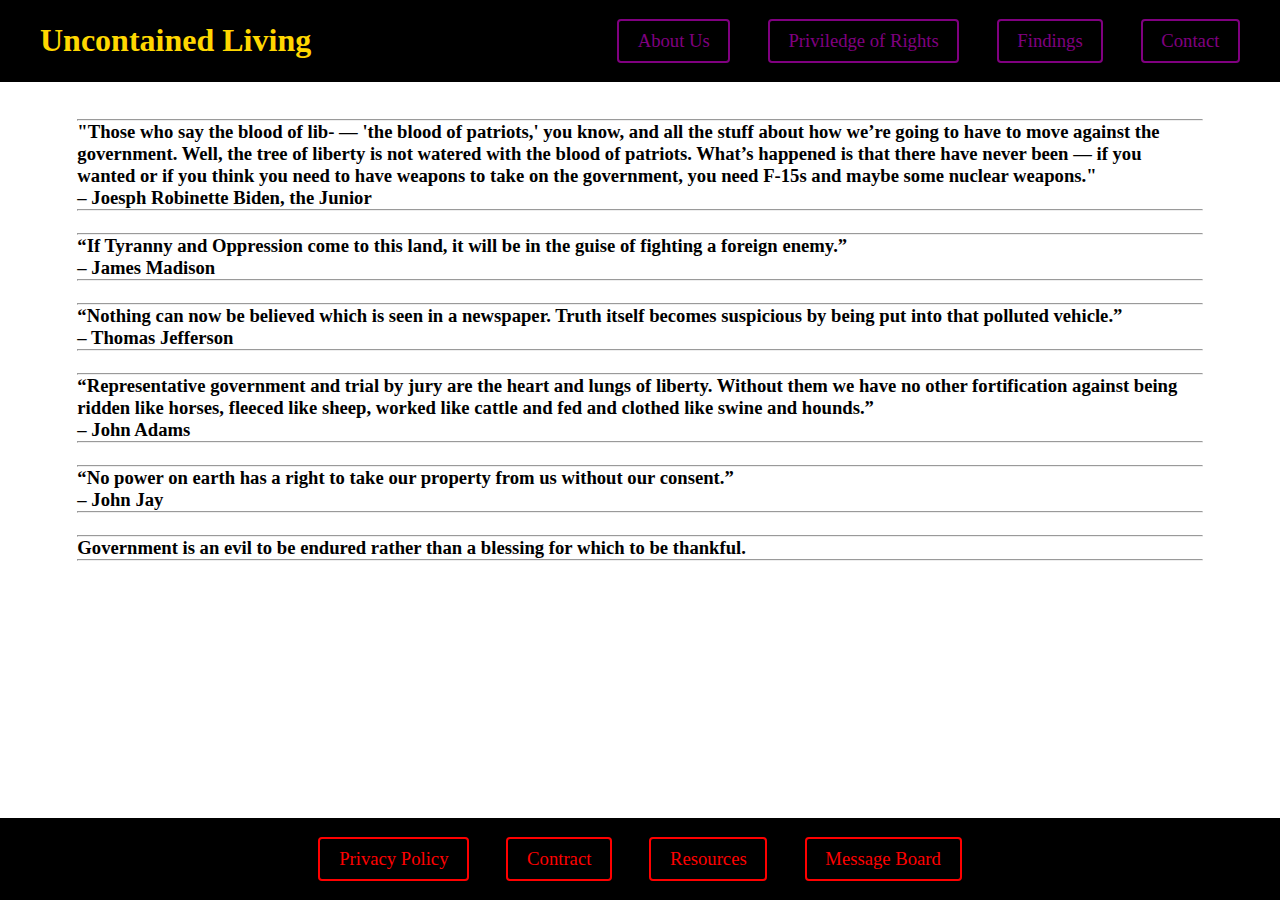
==== index.html @ c627ecd2 "index.html" ====
<!DOCTYPE html>
<html lang="en">
<head>
    <meta charset="UTF-8">
    <meta name="viewport" content="width=device-width, initial-scale=1.0">
    <title>Uncontained Living</title>
    <link rel="stylesheet" href="styles.css">
</head>
<body>
    <header>
        <nav class="nav-header">
            <div class="logo">Uncontained Living</div>
            <div class="nav-buttons">
                <a href="about.html" class="nav-btn">About Us</a>
                <a href="right.html" class="nav-btn">Priviledge of Rights</a>
                <a href="findings.html" class="nav-btn">Findings</a>
                <a href="contact.html" class="nav-btn">Contact</a>
            </div>
        </nav>
    </header>

    <main>
            <HR>
        <h1>"Those who say the blood of lib- — 'the blood of patriots,' you know, and all the stuff about how we’re going to have to move 
            against the government. Well, the tree of liberty is not watered with the blood of patriots. What’s happened is that there have 
            never been — if you wanted or if you think you need to have weapons to take on the government, 
            you need F-15s and maybe some nuclear weapons." <BR> 
            – Joesph Robinette Biden, the Junior</h1>
            <HR>
            <section1>
                <pre>
                </pre>
            </section1>
            <HR>
            <section2>
                
       <h2>“If Tyranny and Oppression come to this land, it will be in the guise of fighting a foreign enemy.” <BR>
       – James Madison</h2>
            <HR>    
                <pre>
                </pre>
            </section2>
            <HR>     
            <section3>
        <h3>“Nothing can now be believed which is seen in a newspaper. 
            Truth itself becomes suspicious by being put into that polluted vehicle.” <BR>
            – Thomas Jefferson</h3>
            <HR>
                <pre>
                </pre>
            </section3>
            <HR>
        <h4>“Representative government and trial by jury are the heart and lungs of liberty. 
            Without them we have no other fortification against being ridden like horses, fleeced like sheep, 
            worked like cattle and fed and clothed like swine and hounds.” <BR>
            – John Adams</h4>
            <HR>
        <section4>
                <pre>
                </pre>
            </section4>
            <HR>
            <h5>“No power on earth has a right to take our property from us without our consent.” <BR>
                – John Jay</h5>
            <HR>
            <section5>   
                <pre>
                </pre>
            </section5>
            <HR>
            <h6>Government is an evil to be endured rather than a blessing for which to be thankful.</h6>
            <HR>
    </BR>
            <section6>
                <pre>
                  
                </pre> 
                <pre>
                
                </pre>
            </section6>
    </main>

    <footer>
        <div class="footer-buttons">
            <a href="privacy.html" class="footer-btn">Privacy Policy</a>
            <a href="contract.html" class="footer-btn">Contract</a>
            <a href="resources.html" class="footer-btn">Resources</a>
            <a href="message.html" class="footer-btn">Message Board</a>
        </div>
    </footer>
</body>
</html>
---- styles.css ----
:root {
    --purple: #800080;
    --black: #000000;
    --gold: #FFD700;
    --red: #FF0000;
}

* {
    margin: 0;
    padding: 0;
    box-sizing: border-box;
    font-family: Garamond, serif;
    font-size: 14pt;
}

body {
    min-height: 100vh;
    display: flex;
    flex-direction: column;
}

header {
    background-color: var(--black);
    padding: 1rem;
}

.nav-header {
    display: flex;
    justify-content: space-between;
    align-items: center;
    max-width: 1200px;
    margin: 0 auto;
}

.logo {
    color: var(--gold);
    font-size: 24pt;
    font-weight: bold;
}

.nav-buttons {
    display: flex;
    gap: 2rem;
}

.nav-btn {
    color: var(--purple);
    text-decoration: none;
    padding: 0.5rem 1rem;
    border: 2px solid var(--purple);
    border-radius: 4px;
    transition: all 0.3s ease;
}

.nav-btn:hover {
    background-color: var(--purple);
    color: white;
}

main {
    flex: 1;
    padding: 2rem;
    max-width: 1200px;
    margin: 0 auto;
}

footer {
    background-color: var(--black);
    padding: 1rem;
}

.footer-buttons {
    display: flex;
    justify-content: center;
    gap: 2rem;
    max-width: 1200px;
    margin: 0 auto;
}

.footer-btn {
    color: var(--red);
    text-decoration: none;
    padding: 0.5rem 1rem;
    border: 2px solid var(--red);
    border-radius: 4px;
    transition: all 0.3s ease;
}

.footer-btn:hover {
    background-color: var(--red);
    color: white;
}
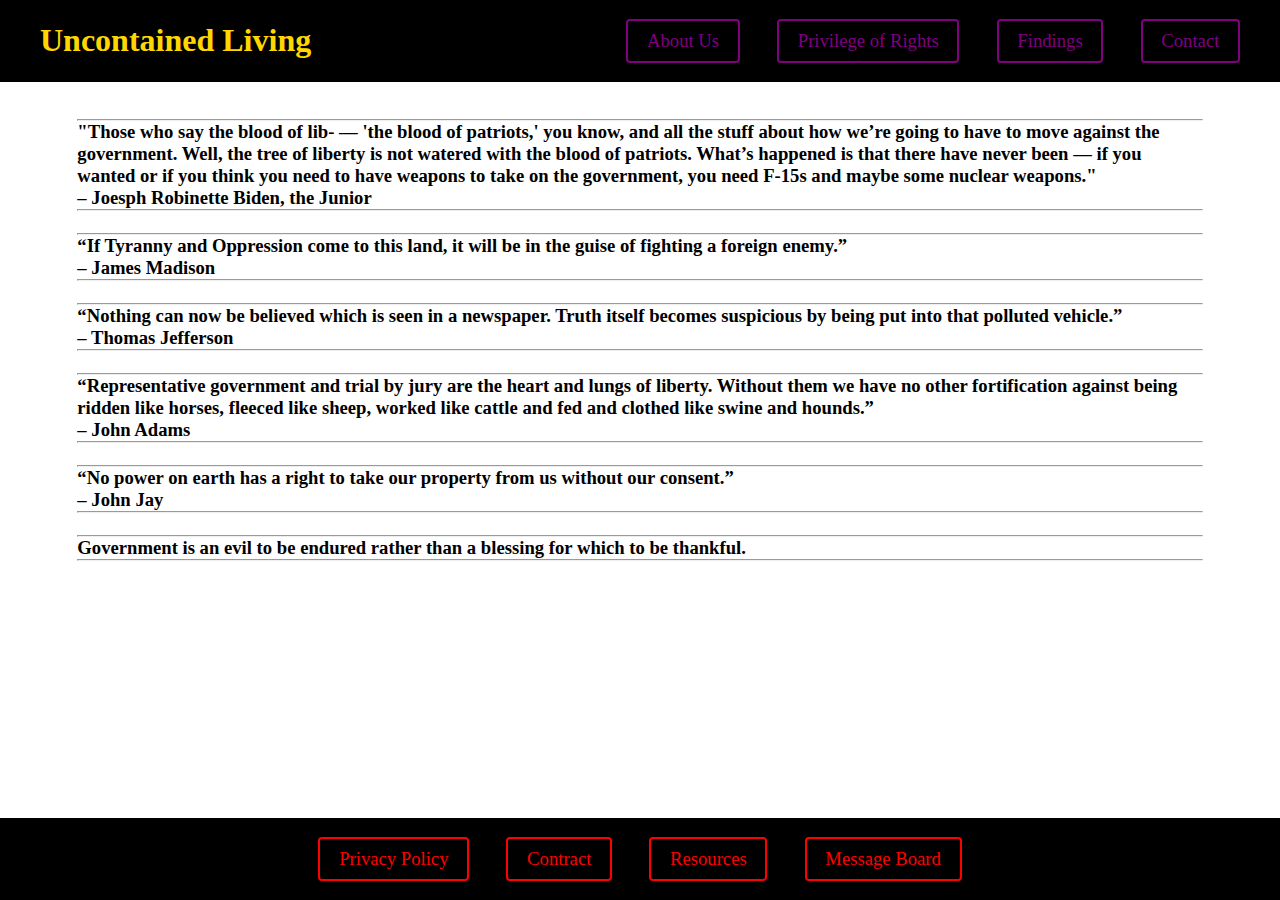
==== commit 4cc64ce7: "index.html" ====
--- a/index.html
+++ b/index.html
@@ -12,7 +12,7 @@
             <div class="logo">Uncontained Living</div>
             <div class="nav-buttons">
                 <a href="about.html" class="nav-btn">About Us</a>
-                <a href="right.html" class="nav-btn">Priviledge of Rights</a>
+                <a href="right.html" class="nav-btn">Privilege of Rights</a>
                 <a href="findings.html" class="nav-btn">Findings</a>
                 <a href="contact.html" class="nav-btn">Contact</a>
             </div>
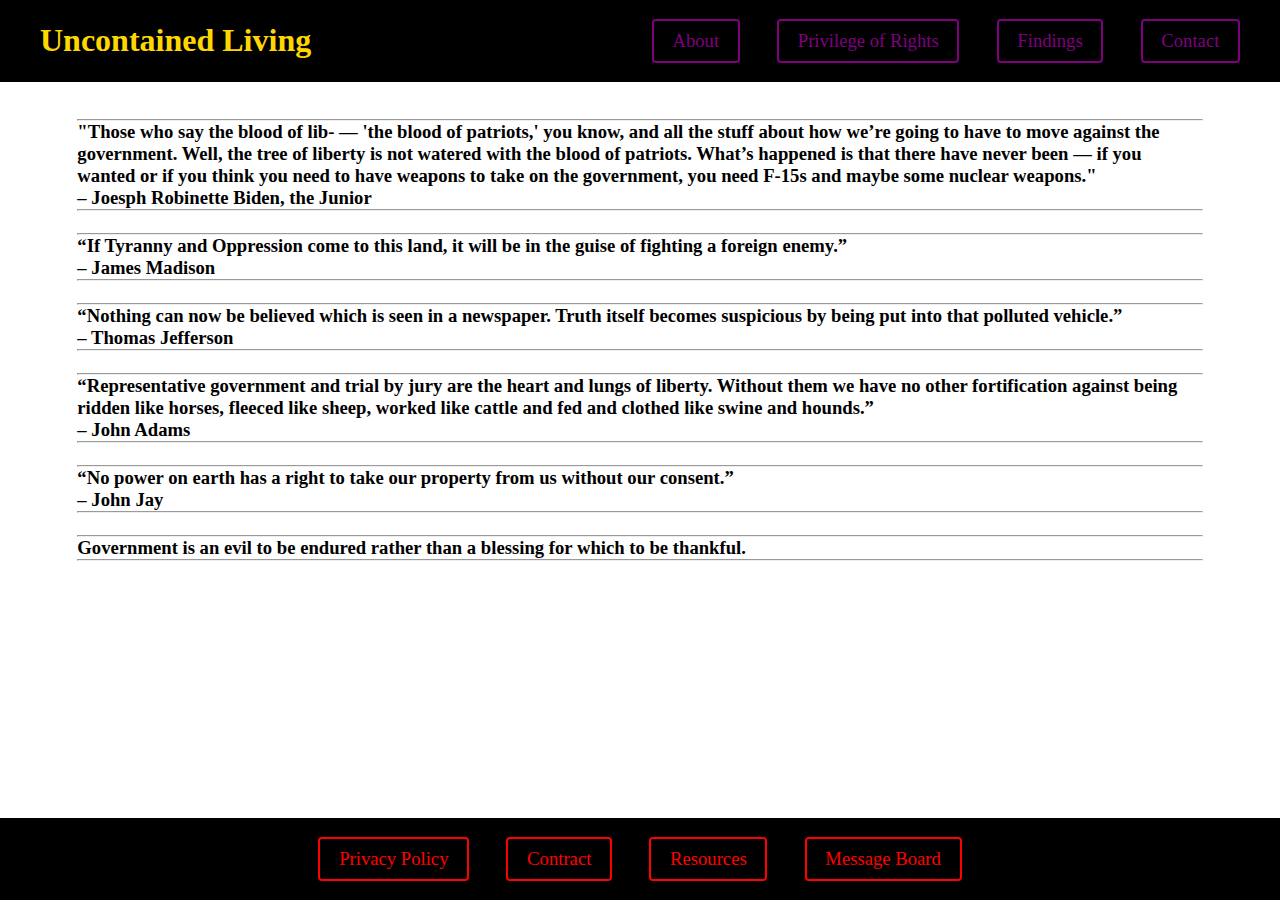
==== commit e38e4d1b: "index.html" ====
--- a/index.html
+++ b/index.html
@@ -11,7 +11,7 @@
         <nav class="nav-header">
             <div class="logo">Uncontained Living</div>
             <div class="nav-buttons">
-                <a href="about.html" class="nav-btn">About Us</a>
+                <a href="about.html" class="nav-btn">About</a>
                 <a href="right.html" class="nav-btn">Privilege of Rights</a>
                 <a href="findings.html" class="nav-btn">Findings</a>
                 <a href="contact.html" class="nav-btn">Contact</a>
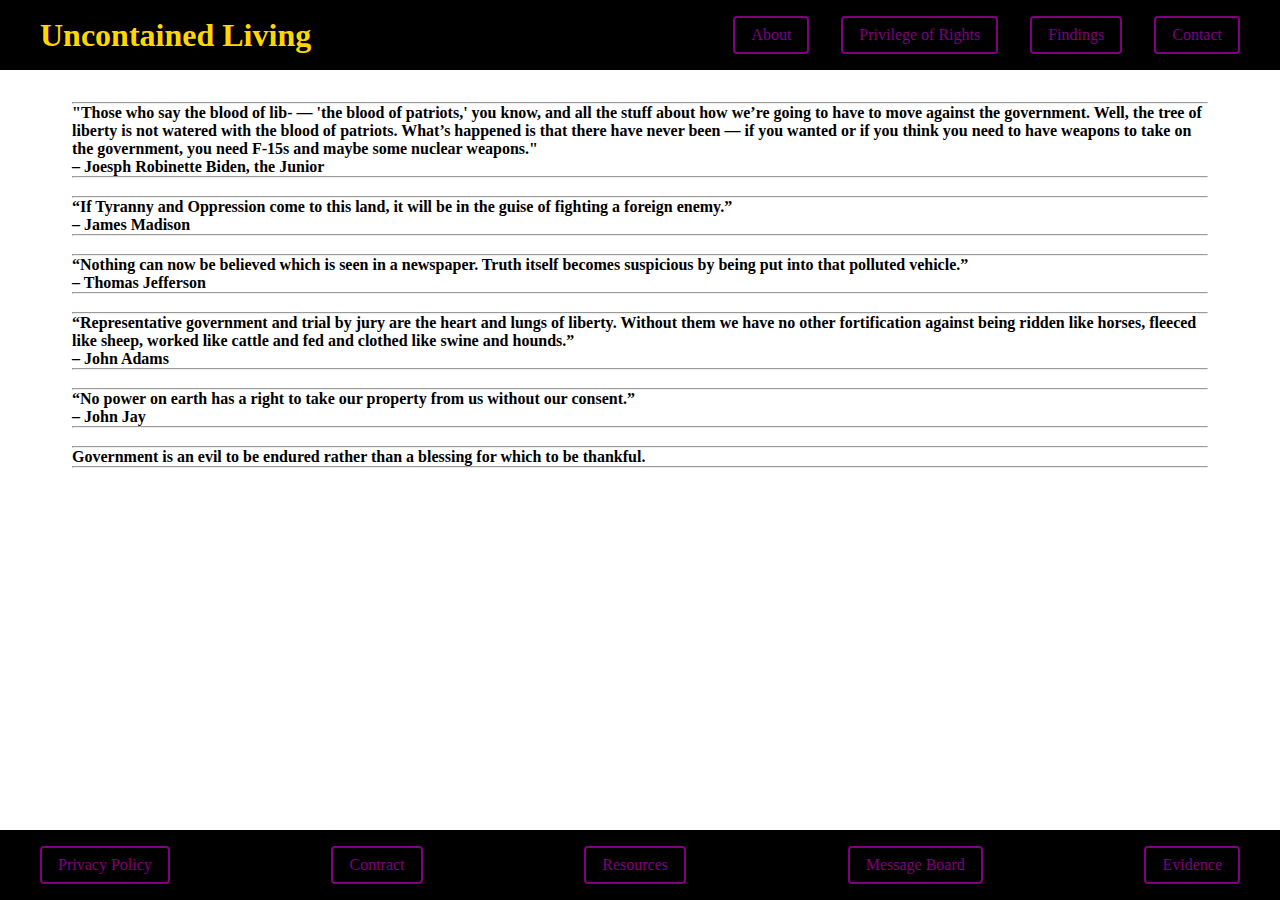
==== commit 72faa7be: "index.html" ====
--- a/index.html
+++ b/index.html
@@ -87,6 +87,7 @@
             <a href="contract.html" class="footer-btn">Contract</a>
             <a href="resources.html" class="footer-btn">Resources</a>
             <a href="message.html" class="footer-btn">Message Board</a>
+            <a href="evidence.html" class="footer-btn">Evidence</a>
         </div>
     </footer>
 </body>
--- a/styles.css
+++ b/styles.css
@@ -10,7 +10,7 @@
     padding: 0;
     box-sizing: border-box;
     font-family: Garamond, serif;
-    font-size: 14pt;
+    font-size: 12pt;
 }
 
 body {
@@ -71,17 +71,17 @@
 
 .footer-buttons {
     display: flex;
-    justify-content: center;
-    gap: 2rem;
+    justify-content: space-between;
+    align-items: center;
     max-width: 1200px;
     margin: 0 auto;
 }
 
 .footer-btn {
-    color: var(--red);
+    color: var(--purple);
     text-decoration: none;
     padding: 0.5rem 1rem;
-    border: 2px solid var(--red);
+    border: 2px solid var(--purple);
     border-radius: 4px;
     transition: all 0.3s ease;
 }
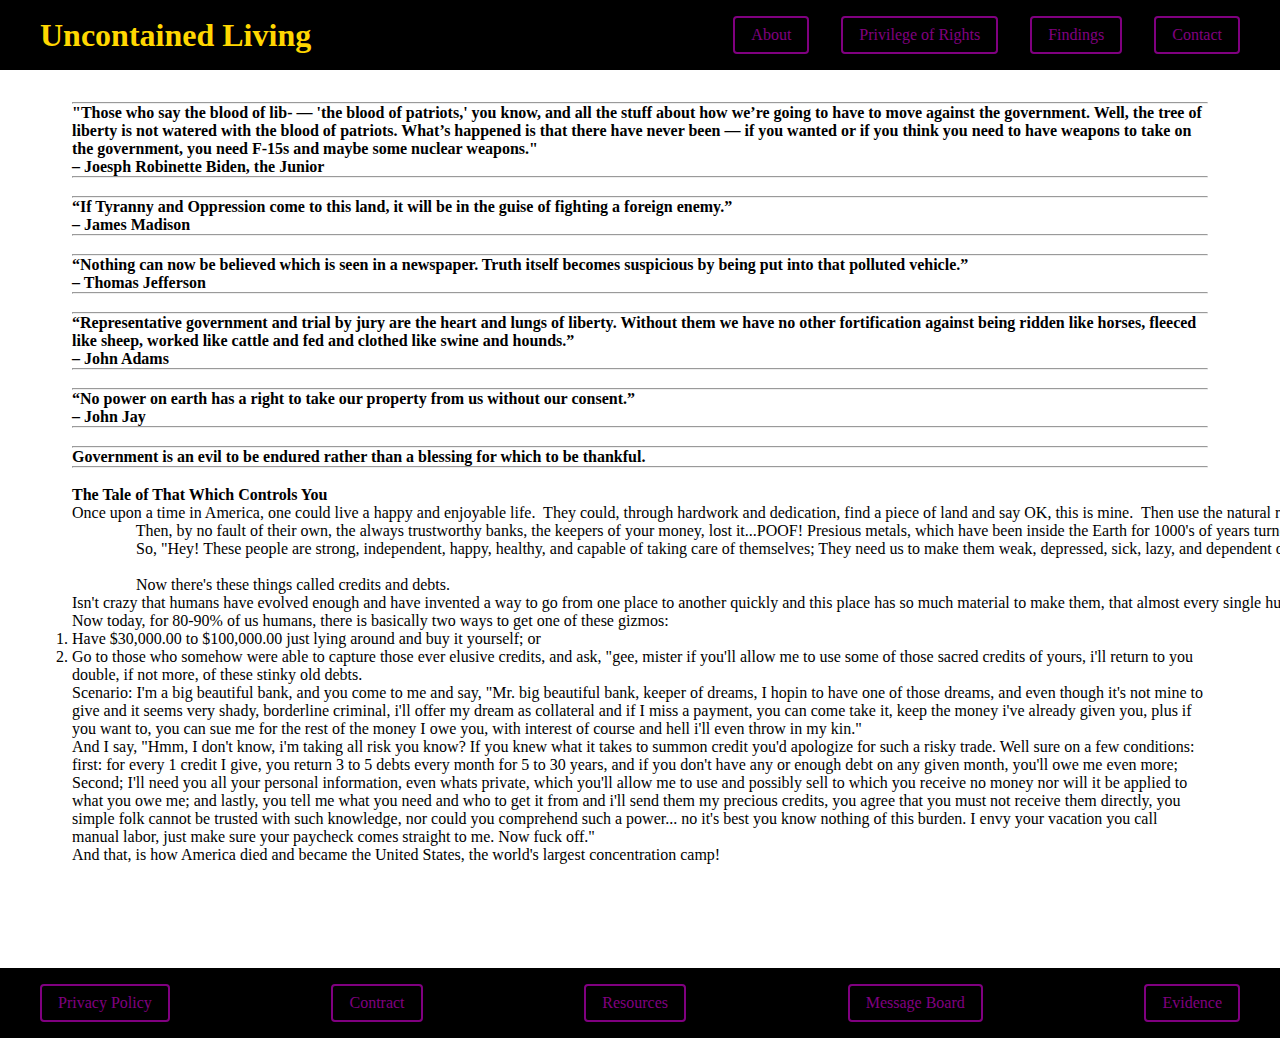
==== commit 3b6f67a1: "index.html" ====
--- a/index.html
+++ b/index.html
@@ -34,34 +34,34 @@
             <HR>
             <section2>
                 
-       <h2>“If Tyranny and Oppression come to this land, it will be in the guise of fighting a foreign enemy.” <BR>
-       – James Madison</h2>
+       <h1>“If Tyranny and Oppression come to this land, it will be in the guise of fighting a foreign enemy.” <BR>
+       – James Madison</h1>
             <HR>    
                 <pre>
                 </pre>
             </section2>
             <HR>     
             <section3>
-        <h3>“Nothing can now be believed which is seen in a newspaper. 
+        <h1>“Nothing can now be believed which is seen in a newspaper. 
             Truth itself becomes suspicious by being put into that polluted vehicle.” <BR>
-            – Thomas Jefferson</h3>
+            – Thomas Jefferson</h1>
             <HR>
                 <pre>
                 </pre>
             </section3>
             <HR>
-        <h4>“Representative government and trial by jury are the heart and lungs of liberty. 
+        <h1>“Representative government and trial by jury are the heart and lungs of liberty. 
             Without them we have no other fortification against being ridden like horses, fleeced like sheep, 
             worked like cattle and fed and clothed like swine and hounds.” <BR>
-            – John Adams</h4>
+            – John Adams</h1>
             <HR>
         <section4>
                 <pre>
                 </pre>
             </section4>
             <HR>
-            <h5>“No power on earth has a right to take our property from us without our consent.” <BR>
-                – John Jay</h5>
+            <h1>“No power on earth has a right to take our property from us without our consent.” <BR>
+                – John Jay</h1>
             <HR>
             <section5>   
                 <pre>
@@ -72,6 +72,31 @@
             <HR>
     </BR>
             <section6>
+                 <h1>The Tale of That Which Controls You</h1>
+
+        <section class="narrative">
+            <pre>Once upon a time in America, one could live a happy and enjoyable life.  They could, through hardwork and dedication, find a piece of land and say OK, this is mine.  Then use the natural resources around said land, to build him and his shelter to keep dry and warm, and grow food for themselves, money was not everyones top priority;  and you could even find it in the ground if you dug long enough and in the right spot.  
+                Then, by no fault of their own, the always trustworthy banks, the keepers of your money, lost it...POOF! Presious metals, which have been inside the Earth for 1000's of years turned to smoke in those climate controled rooms which were literally made just for them. (Note : Million dollar Idea : Vaults filled with dirt).  
+                So, "Hey! These people are strong, independent, happy, healthy, and capable of taking care of themselves; They need us to make them weak, depressed, sick, lazy, and dependent on us for everything they'll ever need and want, which we'll make them work for us which in return, we'll give them our magical paper so they can buy the things we tell them to." <BR>  
+                Now there's these things called credits and debts.</pre>
+
+            <pre>Isn't crazy that humans have evolved enough and have invented a way to go from one place to another quickly and this place has so much material to make them, that almost every single human can get one, if not multiple?</pre>
+
+            <p>Now today, for 80-90% of us humans, there is basically two ways to get one of these gizmos:</p>
+            <ol>
+                <li>Have $30,000.00 to $100,000.00 just lying around and buy it yourself; or</li>
+                <li>Go to those who somehow were able to capture those ever elusive credits, and ask, "gee, mister if you'll allow me to use some of those sacred credits of yours, i'll return to you double, if not more, of these stinky old debts.</li>
+            </ol>
+
+            <div class="scenario">
+                <p>Scenario: I'm a big beautiful bank, and you come to me and say, "Mr. big beautiful bank, keeper of dreams, I hopin to have one of those dreams, and even though it's not mine to give and it seems very shady, borderline criminal, i'll offer my dream as collateral and if I miss a payment, you can come take it, keep the money i've already given you, plus if you want to, you can sue me for the rest of the money I owe you, with interest of course and hell i'll even throw in my kin."</p>
+                
+                <p>And I say, "Hmm, I don't know, i'm taking all risk you know? If you knew what it takes to summon credit you'd apologize for such a risky trade. Well sure on a few conditions: first: for every 1 credit I give, you return 3 to 5 debts every month for 5 to 30 years, and if you don't have any or enough debt on any given month, you'll owe me even more; Second; I'll need you all your personal information, even whats private, which you'll allow me to use and possibly sell to which you receive no money nor will it be applied to what you owe me; and lastly, you tell me what you need and who to get it from and i'll send them my precious credits, you agree that you must not receive them directly, you simple folk cannot be trusted with such knowledge, nor could you comprehend such a power... no it's best you know nothing of this burden. I envy your vacation you call manual labor, just make sure your paycheck comes straight to me. Now fuck off."</p>
+            </div>
+        </section>
+
+        <p class="emphasis">And that, is how America died and became the United States, the world's largest concentration camp!</p>
+    </div>
                 <pre>
                   
                 </pre> 
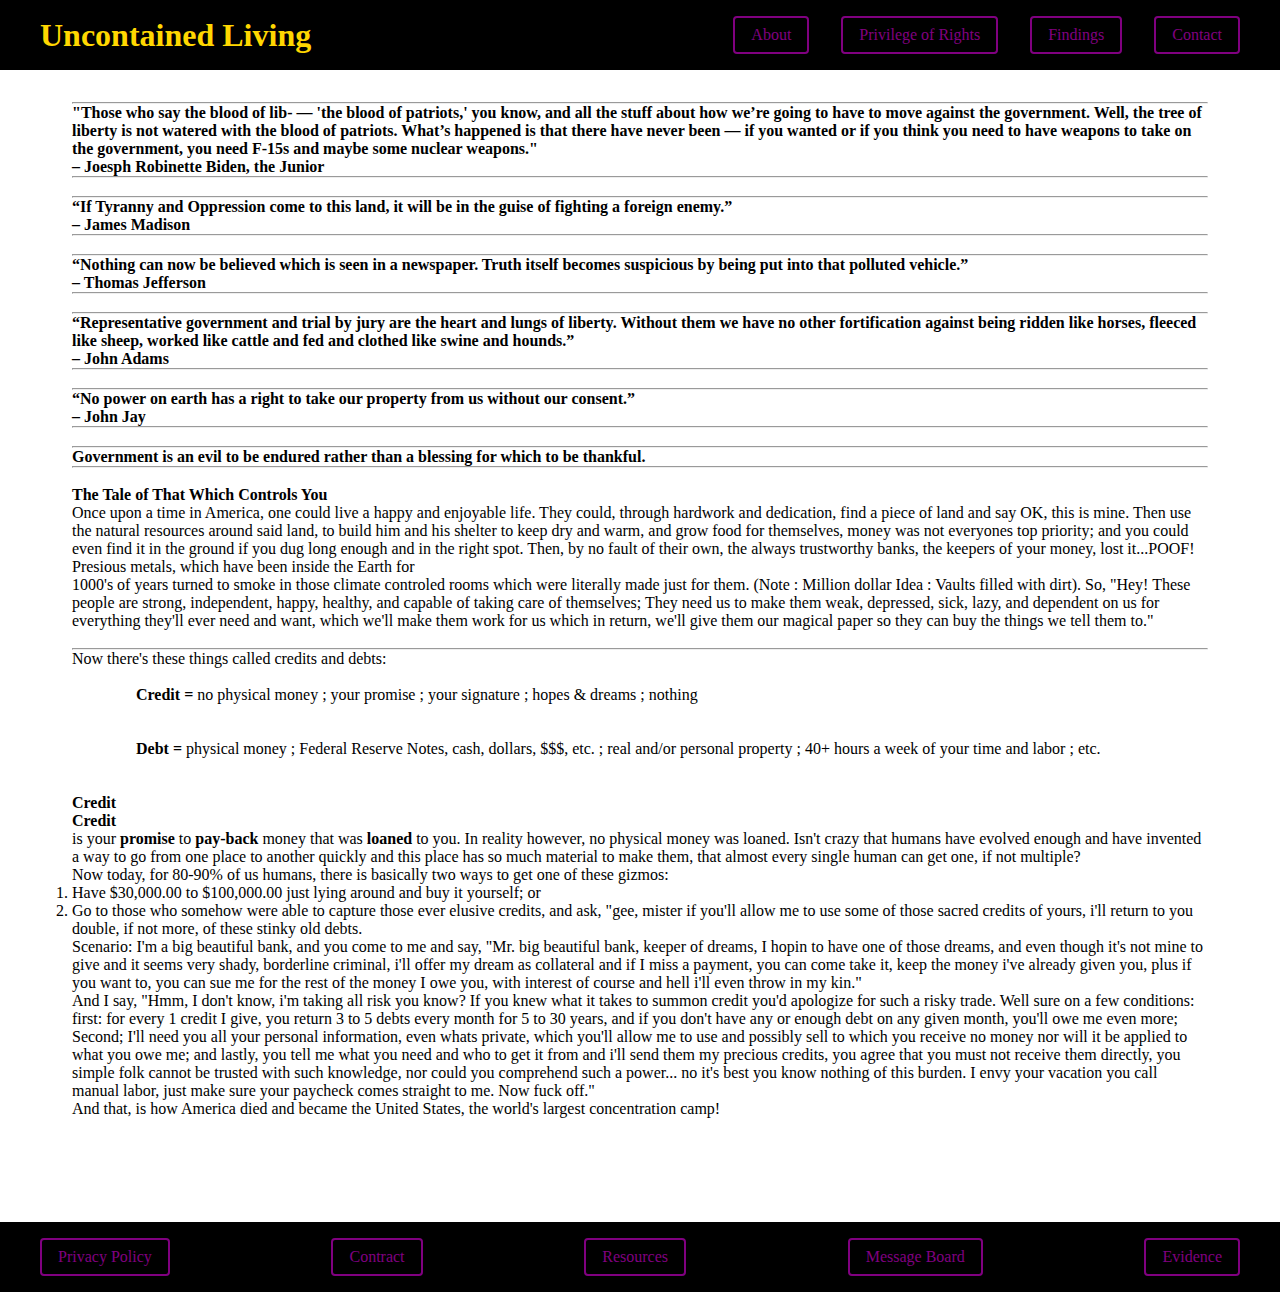
==== commit 3b65fd6e: "index.html" ====
--- a/index.html
+++ b/index.html
@@ -75,13 +75,32 @@
                  <h1>The Tale of That Which Controls You</h1>
 
         <section class="narrative">
-            <pre>Once upon a time in America, one could live a happy and enjoyable life.  They could, through hardwork and dedication, find a piece of land and say OK, this is mine.  Then use the natural resources around said land, to build him and his shelter to keep dry and warm, and grow food for themselves, money was not everyones top priority;  and you could even find it in the ground if you dug long enough and in the right spot.  
-                Then, by no fault of their own, the always trustworthy banks, the keepers of your money, lost it...POOF! Presious metals, which have been inside the Earth for 1000's of years turned to smoke in those climate controled rooms which were literally made just for them. (Note : Million dollar Idea : Vaults filled with dirt).  
-                So, "Hey! These people are strong, independent, happy, healthy, and capable of taking care of themselves; They need us to make them weak, depressed, sick, lazy, and dependent on us for everything they'll ever need and want, which we'll make them work for us which in return, we'll give them our magical paper so they can buy the things we tell them to." <BR>  
-                Now there's these things called credits and debts.</pre>
-
-            <pre>Isn't crazy that humans have evolved enough and have invented a way to go from one place to another quickly and this place has so much material to make them, that almost every single human can get one, if not multiple?</pre>
-
+            <p>
+                Once upon a time in America, one could live a happy and enjoyable life.  They could, through hardwork and dedication, find a piece of land and say OK, this is mine.  
+                Then use the natural resources around said land, to build him and his shelter to keep dry and warm, and grow food for themselves, money was not everyones top priority;  
+                and you could even find it in the ground if you dug long enough and in the right spot.  
+                Then, by no fault of their own, the always trustworthy banks, the keepers of your money, lost it...POOF! Presious metals, which have been inside the Earth for 
+                <BR>1000's of years turned to smoke in those climate controled rooms which were literally made just for them. (Note : Million dollar Idea : Vaults filled with dirt).  
+                So, "Hey! These people are strong, independent, happy, healthy, and capable of taking care of themselves; They need us to make them weak, depressed, sick, lazy, and 
+                dependent on us for everything they'll ever need and want, which we'll make them work for us which in return, we'll give them our magical paper so they can buy the 
+                things we tell them to." 
+            </p><BR>  
+            <p><HR>
+                Now there's these things called credits and debts:
+            </p><BR>
+            <pre>
+                <b>Credit =</b> no physical money ; your promise ; your signature ; hopes & dreams ; nothing
+            </pre><BR>
+            <pre>
+                <b>Debt =</b> physical money ; Federal Reserve Notes, cash, dollars, $$$, etc. ; real and/or personal property ; 40+ hours a week of your time and labor ; etc.
+            </pre><BR>
+                <h1>Credit</h1>
+            <pre><b>Credit</b></pre> is your <b>promise</b> to <b>pay-back</b> money that was <b>loaned</b> to you.  In reality however,
+            no physical money was loaned.   
+            
+            
+            Isn't crazy that humans have evolved enough and have invented a way to go from one place to another quickly and this place has so much material to make them, 
+                that almost every single human can get one, if not multiple?</p>
             <p>Now today, for 80-90% of us humans, there is basically two ways to get one of these gizmos:</p>
             <ol>
                 <li>Have $30,000.00 to $100,000.00 just lying around and buy it yourself; or</li>
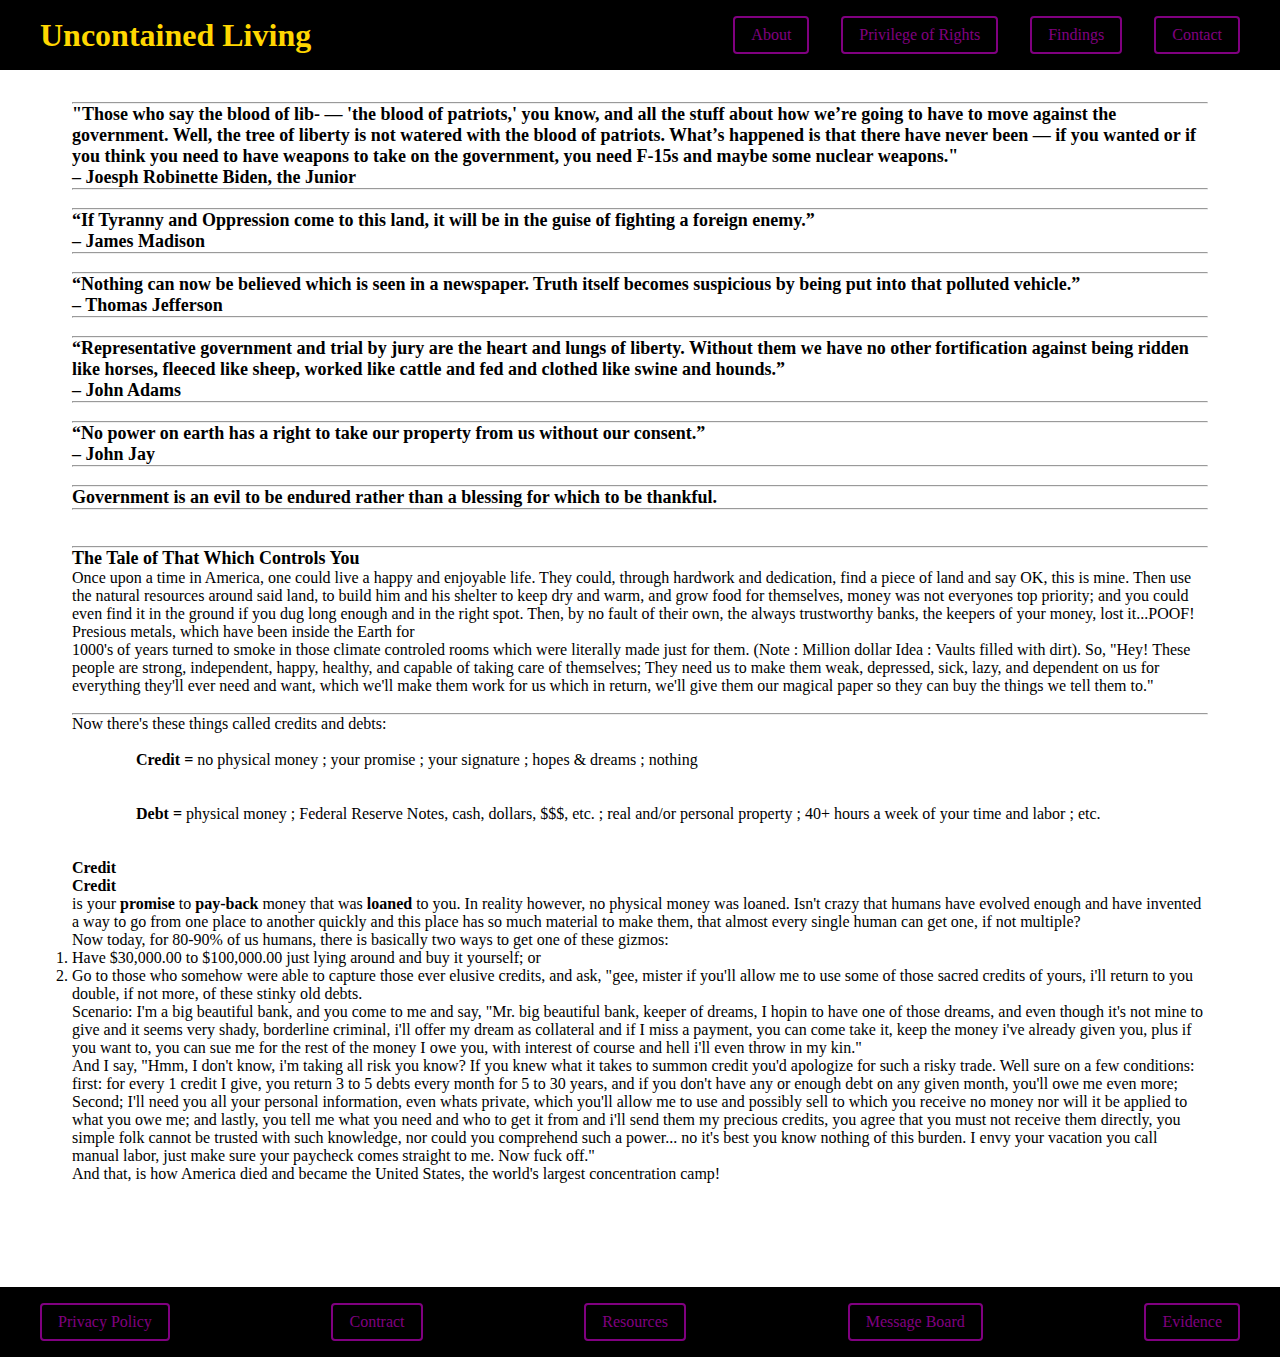
==== commit 36ad33af: "index.html" ====
--- a/index.html
+++ b/index.html
@@ -21,7 +21,7 @@
 
     <main>
             <HR>
-        <h1>"Those who say the blood of lib- — 'the blood of patriots,' you know, and all the stuff about how we’re going to have to move 
+        <h1 style="font-size: large">"Those who say the blood of lib- — 'the blood of patriots,' you know, and all the stuff about how we’re going to have to move 
             against the government. Well, the tree of liberty is not watered with the blood of patriots. What’s happened is that there have 
             never been — if you wanted or if you think you need to have weapons to take on the government, 
             you need F-15s and maybe some nuclear weapons." <BR> 
@@ -34,7 +34,7 @@
             <HR>
             <section2>
                 
-       <h1>“If Tyranny and Oppression come to this land, it will be in the guise of fighting a foreign enemy.” <BR>
+       <h1 style="font-size: large">“If Tyranny and Oppression come to this land, it will be in the guise of fighting a foreign enemy.” <BR>
        – James Madison</h1>
             <HR>    
                 <pre>
@@ -42,7 +42,7 @@
             </section2>
             <HR>     
             <section3>
-        <h1>“Nothing can now be believed which is seen in a newspaper. 
+        <h1 style="font-size: large">“Nothing can now be believed which is seen in a newspaper. 
             Truth itself becomes suspicious by being put into that polluted vehicle.” <BR>
             – Thomas Jefferson</h1>
             <HR>
@@ -50,7 +50,7 @@
                 </pre>
             </section3>
             <HR>
-        <h1>“Representative government and trial by jury are the heart and lungs of liberty. 
+        <h1 style="font-size: large">“Representative government and trial by jury are the heart and lungs of liberty. 
             Without them we have no other fortification against being ridden like horses, fleeced like sheep, 
             worked like cattle and fed and clothed like swine and hounds.” <BR>
             – John Adams</h1>
@@ -60,7 +60,7 @@
                 </pre>
             </section4>
             <HR>
-            <h1>“No power on earth has a right to take our property from us without our consent.” <BR>
+            <h1 style="font-size: large">“No power on earth has a right to take our property from us without our consent.” <BR>
                 – John Jay</h1>
             <HR>
             <section5>   
@@ -68,11 +68,13 @@
                 </pre>
             </section5>
             <HR>
-            <h6>Government is an evil to be endured rather than a blessing for which to be thankful.</h6>
+            <h1 style="font-size: large">Government is an evil to be endured rather than a blessing for which to be thankful.</h1>
             <HR>
     </BR>
             <section6>
-                 <h1>The Tale of That Which Controls You</h1>
+                <BR>
+                <HR>
+                 <h1 style="font-size: large">The Tale of That Which Controls You</h1>
 
         <section class="narrative">
             <p>
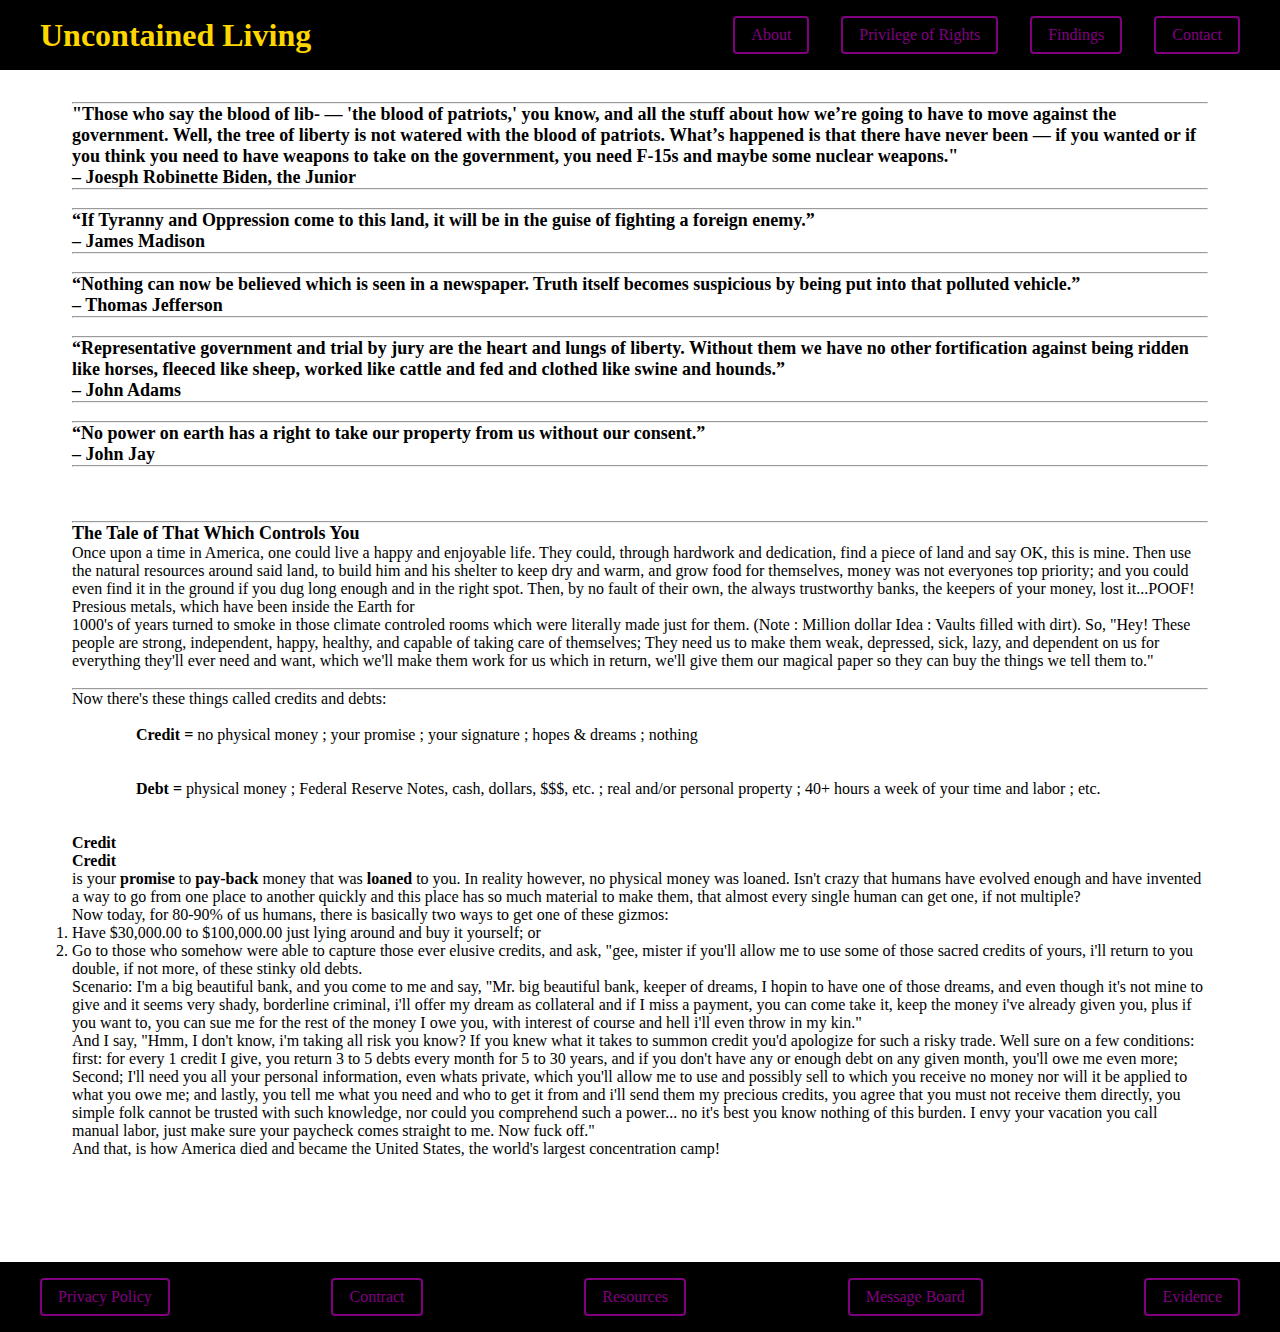
==== commit 9628b7f9: "index.html" ====
--- a/index.html
+++ b/index.html
@@ -67,9 +67,7 @@
                 <pre>
                 </pre>
             </section5>
-            <HR>
-            <h1 style="font-size: large">Government is an evil to be endured rather than a blessing for which to be thankful.</h1>
-            <HR>
+           
     </BR>
             <section6>
                 <BR>
